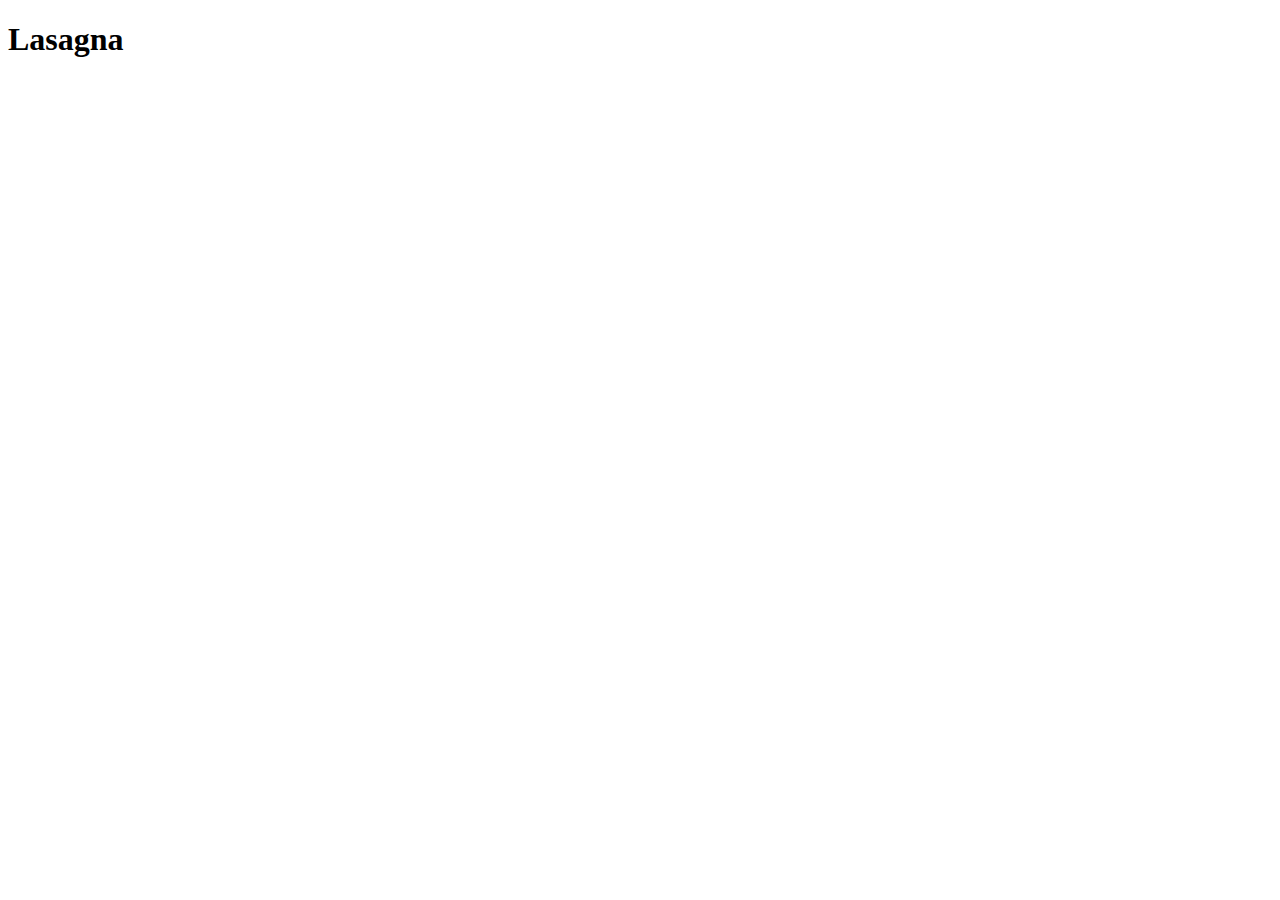
==== recipes/lasagna.html @ 7959510d "Add recipes page" ====
<!DOCTYPE html>
<html lang="en">
<head>
    <meta charset="UTF-8">
    <meta http-equiv="X-UA-Compatible" content="IE=edge">
    <meta name="viewport" content="width=device-width, initial-scale=1.0">
    <title>Document</title>
</head>
<body>
    <h1>Lasagna</h1>
</body>
</html>
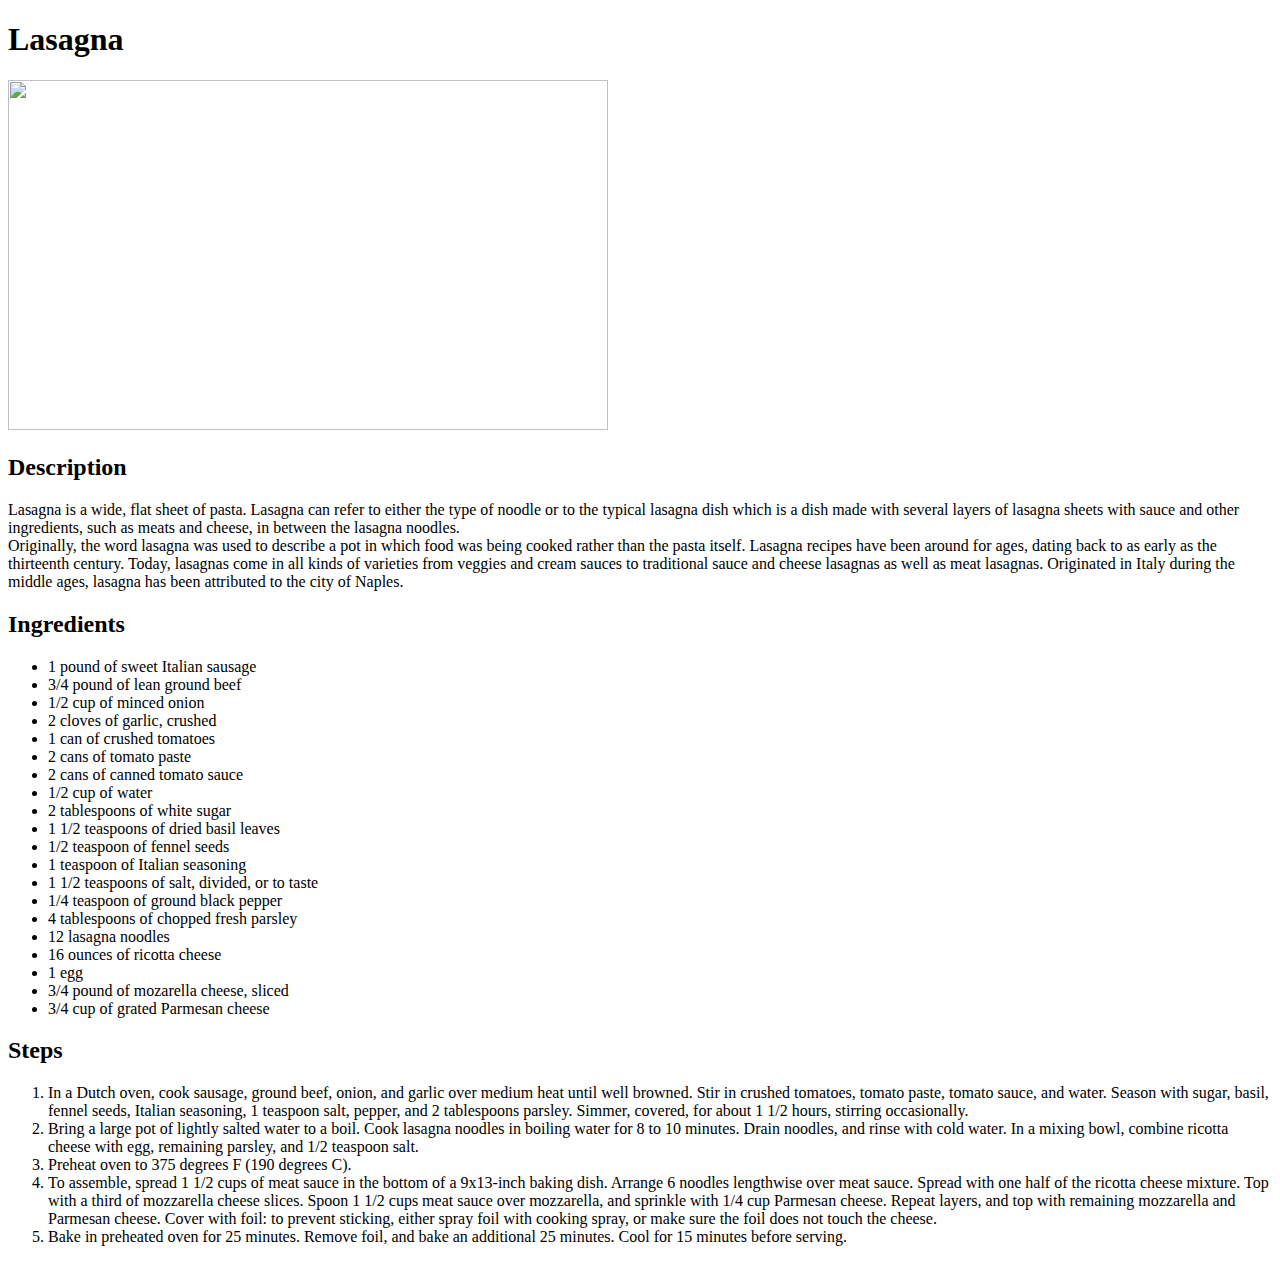
==== commit 56b0c102: "Add lasagna recipe content" ====
--- a/recipes/lasagna.html
+++ b/recipes/lasagna.html
@@ -8,5 +8,53 @@
 </head>
 <body>
     <h1>Lasagna</h1>
+    <img src="https://www.pastaficio.nl/app/uploads/2020/04/Lasagna-klein.jpg" width="600px" height="350px">
+    <h2>Description</h2>
+    <p>Lasagna is a wide, flat sheet of pasta. Lasagna can refer to either the type of noodle or to the typical lasagna dish 
+        which is a dish made with several layers of lasagna sheets with sauce and other ingredients, such as meats and cheese, in between the lasagna noodles. <br>
+        Originally, the word lasagna was used to describe a pot in which food was being cooked rather than the pasta itself.  
+        Lasagna recipes have been around for ages, dating back to as early as the thirteenth century.  
+        Today, lasagnas come in all kinds of varieties from veggies and cream sauces to traditional sauce and cheese lasagnas as well as meat lasagnas.        
+        Originated in Italy during the middle ages, lasagna has been attributed to the city of Naples.</p>
+    <h2>Ingredients</h2>
+    <ul>
+        <li>1 pound of sweet Italian sausage</li>
+        <li>3/4 pound of lean ground beef</li>
+        <li>1/2 cup of minced onion</li>
+        <li>2 cloves of garlic, crushed</li>
+        <li>1 can of crushed tomatoes</li>
+        <li>2 cans of tomato paste</li>
+        <li>2 cans of canned tomato sauce</li>
+        <li>1/2 cup of water</li>
+        <li>2 tablespoons of white sugar</li>
+        <li>1 1/2 teaspoons of dried basil leaves</li>
+        <li>1/2 teaspoon of fennel seeds</li>
+        <li>1 teaspoon of Italian seasoning</li>
+        <li>1 1/2 teaspoons of salt, divided, or to taste</li>
+        <li>1/4 teaspoon of ground black pepper</li>
+        <li>4 tablespoons of chopped fresh parsley</li>
+        <li>12 lasagna noodles</li>
+        <li>16 ounces of ricotta cheese</li>
+        <li>1 egg</li>
+        <li>3/4 pound of mozarella cheese, sliced</li>
+        <li>3/4 cup of grated Parmesan cheese</li>
+    </ul>
+    <h2>Steps</h2>
+    <ol>
+        <li>In a Dutch oven, cook sausage, ground beef, onion, and garlic over medium heat until well browned. 
+            Stir in crushed tomatoes, tomato paste, tomato sauce, and water. 
+            Season with sugar, basil, fennel seeds, Italian seasoning, 1 teaspoon salt, pepper, and 2 tablespoons parsley. 
+            Simmer, covered, for about 1 1/2 hours, stirring occasionally.</li>
+        <li>Bring a large pot of lightly salted water to a boil. 
+            Cook lasagna noodles in boiling water for 8 to 10 minutes. 
+            Drain noodles, and rinse with cold water. In a mixing bowl, combine ricotta cheese with egg, remaining parsley, and 1/2 teaspoon salt.</li>
+        <li>Preheat oven to 375 degrees F (190 degrees C).</li>
+        <li>To assemble, spread 1 1/2 cups of meat sauce in the bottom of a 9x13-inch baking dish. 
+            Arrange 6 noodles lengthwise over meat sauce. Spread with one half of the ricotta cheese mixture. 
+            Top with a third of mozzarella cheese slices. Spoon 1 1/2 cups meat sauce over mozzarella, and sprinkle with 1/4 cup Parmesan cheese. 
+            Repeat layers, and top with remaining mozzarella and Parmesan cheese. 
+            Cover with foil: to prevent sticking, either spray foil with cooking spray, or make sure the foil does not touch the cheese.</li>
+        <li>Bake in preheated oven for 25 minutes. Remove foil, and bake an additional 25 minutes. Cool for 15 minutes before serving.</li>
+    </ol>
 </body>
 </html>